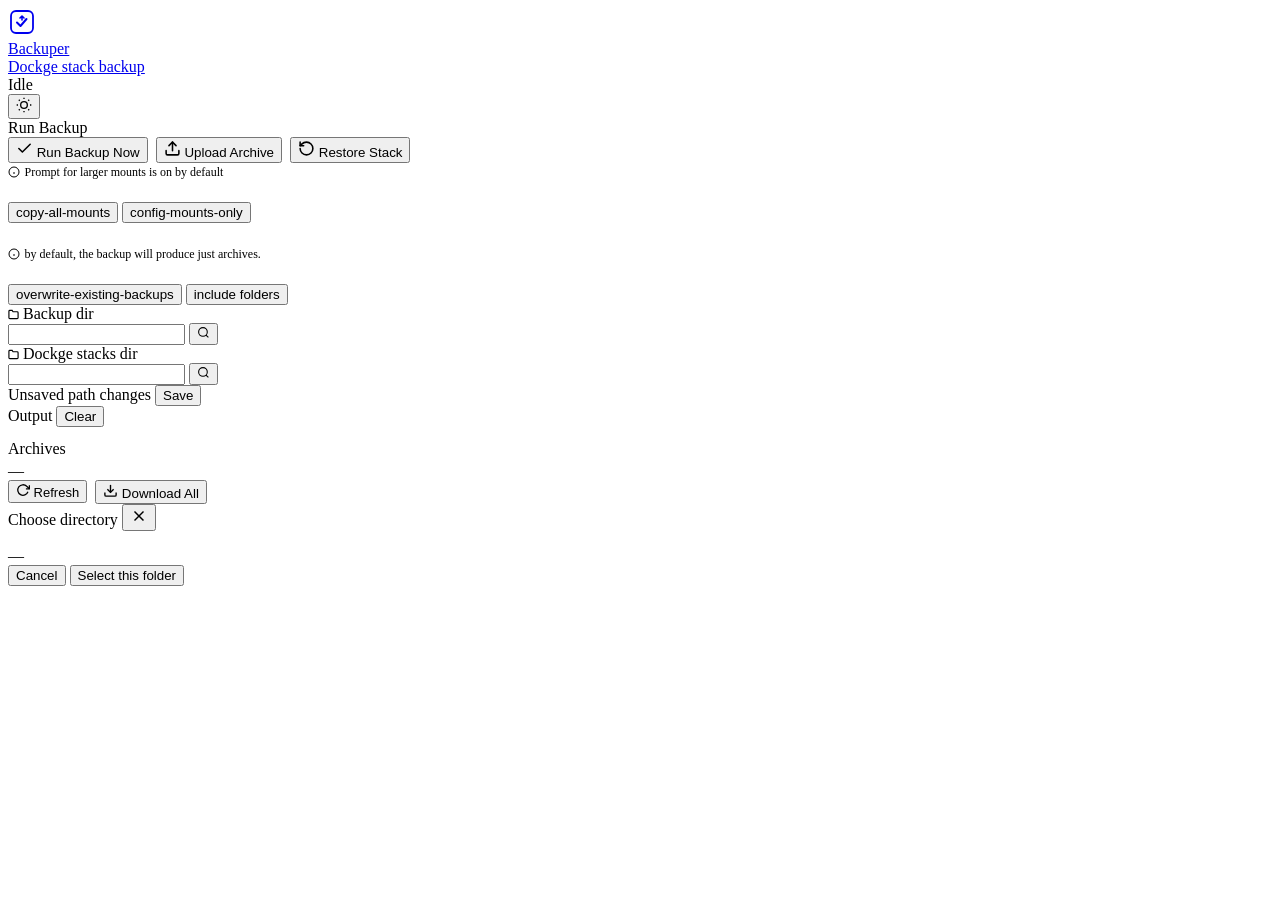
==== modules/webui/templates/index.html @ 8fef9fe8 "restructured things and cleanud up codebase" ====
<!DOCTYPE html>
<html lang="en" data-theme="dark">
<head>
    <meta charset="UTF-8">
    <meta name="viewport" content="width=device-width, initial-scale=1">
    <title>Backuper</title>
    <link rel="preconnect" href="https://fonts.googleapis.com">
    <link rel="preconnect" href="https://fonts.gstatic.com" crossorigin="">
    <link href="https://fonts.googleapis.com/css2?family=JetBrains+Mono:wght@400;600&family=Inter:wght@400;500;600&display=swap" rel="stylesheet">
    <link rel="stylesheet" href="/static/css/style.css">
</head>
<body>

<header>
    <a class="logo" href="/" aria-label="Backuper">
        <svg width="28" height="28" viewBox="0 0 28 28" fill="none" aria-hidden="true">
            <rect x="3" y="3" width="22" height="22" rx="5" stroke="currentColor" stroke-width="1.8"></rect>
            <path d="M9 14.5l3.5 3.5 6-7" stroke="currentColor" stroke-width="2" stroke-linecap="round" stroke-linejoin="round"></path>
            <path d="M14 8v4M14 8l-2 2M14 8l2 2" stroke="currentColor" stroke-width="1.6" stroke-linecap="round" stroke-linejoin="round"></path>
        </svg>
        <div>
            <div class="logo-text">Backuper</div>
            <div class="logo-sub">Dockge stack backup</div>
        </div>
    </a>
    <div class="header-right">
        <div id="status-badge" class="idle">
            <span class="dot"></span><span id="status-text">Idle</span>
        </div>
        <button class="icon-btn" data-theme-toggle="" aria-label="Toggle theme">
            <svg width="16" height="16" viewBox="0 0 24 24" fill="none" stroke="currentColor" stroke-width="2">
                <circle cx="12" cy="12" r="5"></circle>
                <path d="M12 1v2M12 21v2M4.22 4.22l1.42 1.42M18.36 18.36l1.42 1.42M1 12h2M21 12h2M4.22 19.78l1.42-1.42M18.36 5.64l1.42-1.42"></path>
            </svg>
        </button>
    </div>
</header>

<main>
    <div class="card">
        <div class="card-title">Run Backup</div>
        <div class="run-grid">
            <!-- top row: big button + flags -->
            <div class="run-top">
                <div style="display: flex; gap: 0.5rem; flex-wrap: wrap;">
                    <button id="btn-backup" class="btn btn-primary btn-lg" onclick="runBackup()">
                        <svg width="17" height="17" viewBox="0 0 24 24" fill="none" stroke="currentColor" stroke-width="2.2" stroke-linecap="round" stroke-linejoin="round"><polyline points="20 6 9 17 4 12"></polyline></svg>
                        Run Backup Now
                    </button>
                    <button id="btn-restore" class="btn btn-secondary btn-lg" onclick="document.getElementById('restore-upload').click()">
                        <svg width="17" height="17" viewBox="0 0 24 24" fill="none" stroke="currentColor" stroke-width="2.2" stroke-linecap="round" stroke-linejoin="round"><path d="M21 15v4a2 2 0 0 1-2 2H5a2 2 0 0 1-2-2v-4"></path><polyline points="17 8 12 3 7 8"></polyline><line x1="12" y1="3" x2="12" y2="15"></line></svg>
                        Upload Archive
                    </button>
                    <button id="btn-restore-action" class="btn btn-restore-stub btn-lg" onclick="runBatchRestore()">
                        <svg width="17" height="17" viewBox="0 0 24 24" fill="none" stroke="currentColor" stroke-width="2.2" stroke-linecap="round" stroke-linejoin="round"><path d="M3 12a9 9 0 1 0 9-9 9.75 9.75 0 0 0-6.74 2.74L3 8"></path><path d="M3 3v5h5"></path></svg>
                        Restore Stack
                    </button>
                    
                    <div id="restore-progress-wrap" style="display: none; width: 100%; min-height: 124px; margin-top: 1rem; background: var(--surface-2); padding: 0.75rem; border-radius: var(--radius); border: 1px solid var(--border); box-sizing: border-box; overflow: hidden;">
                        <!-- Overall Progress -->
                        <div style="display: flex; justify-content: space-between; align-items: center; margin-bottom: 0.4rem; height: 1.2rem; overflow: hidden;">
                            <span id="restore-status-text" style="font-size: 0.75rem; font-weight: 600; color: var(--text); white-space: nowrap; overflow: hidden; text-overflow: ellipsis; flex: 1; min-width: 0; margin-right: 1rem;">Overall Progress</span>
                            <span id="restore-percent" style="font-size: 0.75rem; font-family: var(--mono); color: var(--primary); font-weight: 600; flex-shrink: 0; width: 40px; text-align: right;">0%</span>
                        </div>
                        <div style="width: 100%; background: var(--surface-3); height: 6px; border-radius: 3px; overflow: hidden; border: 1px solid var(--border); margin-bottom: 0.8rem;">
                            <div id="restore-progress-bar" style="width: 0%; background: var(--primary); height: 100%; transition: width 0.3s ease;"></div>
                        </div>

                        <!-- Sub-task Progress -->
                        <div style="display: flex; justify-content: space-between; align-items: center; margin-bottom: 0.4rem; height: 1.1rem; overflow: hidden;">
                            <span id="sub-status-text" style="font-size: 0.7rem; font-weight: 500; color: var(--muted); white-space: nowrap; overflow: hidden; text-overflow: ellipsis; flex: 1; min-width: 0; margin-right: 1rem;">Current Task</span>
                            <span id="sub-percent" style="font-size: 0.7rem; font-family: var(--mono); color: var(--warn); font-weight: 600; flex-shrink: 0; width: 40px; text-align: right;">0%</span>
                        </div>
                        <div style="width: 100%; background: var(--surface-3); height: 6px; border-radius: 3px; overflow: hidden; border: 1px solid var(--border);">
                            <div id="sub-progress-bar" style="width: 0%; background: var(--warn); height: 100%; transition: width 0.3s ease;"></div>
                        </div>
                        <div id="restore-current-file" style="margin-top: 0.5rem; font-size: 0.65rem; color: var(--muted); font-family: var(--mono); white-space: nowrap; overflow: hidden; text-overflow: ellipsis; width: 100%; height: 1rem; line-height: 1rem;"></div>
                    </div>
                    <input type="file" id="restore-upload" style="display: none;" accept=".tar.gz,.zip" onchange="uploadArchive(event)">
                </div>
                
                <div style="display: flex; flex-direction: column; gap: 0.625rem; flex: 1; min-width: 280px;">
                    <p style="font-size:.75rem;color:var(--muted);margin-top:.15rem;font-weight:500;">
                        <svg width="12" height="12" viewBox="0 0 24 24" fill="none" stroke="currentColor" stroke-width="2" style="display:inline;vertical-align:-.15em;margin-right:.1rem"><circle cx="12" cy="12" r="10"></circle><line x1="12" y1="16" x2="12" y2="12"></line><line x1="12" y1="8" x2="12.01" y2="8"></line></svg>
                        Prompt for larger mounts is on by default
                    </p>
                    <div class="flags">
                        <button class="flag-toggle" data-flag="--copy-all" onclick="toggleFlag(this)" title="Copy all bind mounts without prompting">copy-all-mounts</button>
                        <button class="flag-toggle" data-flag="--reject-all" onclick="toggleFlag(this)" title="Skip all bind mounts (config only)">config-mounts-only</button>
                    </div>
                    
                    <hr style="border: 0; height: 1px; background: var(--border); margin: 0;">
                    
                    <p style="font-size:.75rem;color:var(--muted);margin-top:.15rem;font-weight:500;">
                        <svg width="12" height="12" viewBox="0 0 24 24" fill="none" stroke="currentColor" stroke-width="2" style="display:inline;vertical-align:-.15em;margin-right:.1rem"><circle cx="12" cy="12" r="10"></circle><line x1="12" y1="16" x2="12" y2="12"></line><line x1="12" y1="8" x2="12.01" y2="8"></line></svg>
                        by default, the backup will produce just archives.
                    </p>
                    <div class="flags">
                        <button class="flag-toggle" data-flag="--force" onclick="toggleFlag(this)" title="Overwrite existing output folders">overwrite-existing-backups</button>
                        <button class="flag-toggle" data-flag="--archive" onclick="toggleFlag(this)" title="Pack each service dir into .tar.gz">include folders</button>
                    </div>
                </div>
            </div>

            <!-- path row: always visible, right under the button -->
            <div class="path-row">
                <div class="path-field">
                    <label class="path-label" for="input-backup-dir">
                        <svg width="11" height="11" viewBox="0 0 24 24" fill="none" stroke="currentColor" stroke-width="2.5" style="display:inline;vertical-align:-.1em"><path d="M22 19a2 2 0 0 1-2 2H4a2 2 0 0 1-2-2V5a2 2 0 0 1 2-2h5l2 3h9a2 2 0 0 1 2 2z"></path></svg>
                        Backup dir
                    </label>
                    <div class="path-input-row">
                        <input class="path-input" id="input-backup-dir" type="text" autocomplete="off" spellcheck="false" oninput="markDirty()">
                        <button class="browse-btn" onclick="openBrowser('backup_dir')" title="Browse">
                            <svg width="13" height="13" viewBox="0 0 24 24" fill="none" stroke="currentColor" stroke-width="2"><circle cx="11" cy="11" r="8"></circle><line x1="21" y1="21" x2="16.65" y2="16.65"></line></svg>
                        </button>
                    </div>
                </div>
                <div class="path-field">
                    <label class="path-label" for="input-stacks-dir">
                        <svg width="11" height="11" viewBox="0 0 24 24" fill="none" stroke="currentColor" stroke-width="2.5" style="display:inline;vertical-align:-.1em"><path d="M22 19a2 2 0 0 1-2 2H4a2 2 0 0 1-2-2V5a2 2 0 0 1 2-2h5l2 3h9a2 2 0 0 1 2 2z"></path></svg>
                        Dockge stacks dir
                    </label>
                    <div class="path-input-row">
                        <input class="path-input" id="input-stacks-dir" type="text" autocomplete="off" spellcheck="false" oninput="markDirty()">
                        <button class="browse-btn" onclick="openBrowser('stacks_dir')" title="Browse">
                            <svg width="13" height="13" viewBox="0 0 24 24" fill="none" stroke="currentColor" stroke-width="2"><circle cx="11" cy="11" r="8"></circle><line x1="21" y1="21" x2="16.65" y2="16.65"></line></svg>
                        </button>
                    </div>
                </div>
            </div>

            <!-- save bar: only appears when paths are edited -->
            <div class="save-bar" id="save-bar">
                <span>Unsaved path changes</span>
                <button onclick="savePaths()">Save</button>
                <div id="save-result" style="font-size:.78125rem;color:var(--success)"></div>
            </div>
        </div>
    </div>

    <div id="log-wrap">
        <div class="log-header">
            <span class="log-meta" id="log-meta">Output</span>
            <button id="btn-clear" onclick="clearLog()">Clear</button>
        </div>
        <pre id="log" role="log" aria-live="polite" aria-label="Backup output"></pre>
    </div>

    <div id="archives-section" class="visible">
        <div class="archives-header">
            <div>
                <div class="card-title" style="margin-bottom:.25rem">Archives</div>
                <div class="archive-count" id="archive-count">—</div>
            </div>
            <div style="display:flex;gap:.5rem;align-items:center">
                <button class="btn btn-ghost" style="font-size:.8125rem" onclick="loadArchives()">
                    <svg width="14" height="14" viewBox="0 0 24 24" fill="none" stroke="currentColor" stroke-width="2.2"><polyline points="23 4 23 10 17 10"></polyline><path d="M20.49 15a9 9 0 1 1-2.12-9.36L23 10"></path></svg>
                    Refresh
                </button>
                <button id="btn-dl-all" class="btn-dl-all" onclick="downloadAll()">
                    <svg width="15" height="15" viewBox="0 0 24 24" fill="none" stroke="currentColor" stroke-width="2.2"><path d="M21 15v4a2 2 0 0 1-2 2H5a2 2 0 0 1-2-2v-4"></path><polyline points="7 10 12 15 17 10"></polyline><line x1="12" y1="15" x2="12" y2="3"></line></svg>
                    Download All
                </button>
            </div>
        </div>
        <div id="archive-grid" class="archive-grid"></div>
    </div>
</main>

<!-- ── File browser modal ───────────────────────────────────────────── -->
<div class="backdrop" id="backdrop" role="dialog" aria-modal="true" aria-label="Choose directory" onclick="backdropClick(event)">
    <div class="modal">
        <div class="modal-head">
            <span class="modal-head-title" id="browser-title">Choose directory</span>
            <button class="modal-close" onclick="closeBrowser()" aria-label="Close">
                <svg width="18" height="18" viewBox="0 0 24 24" fill="none" stroke="currentColor" stroke-width="2"><line x1="18" y1="6" x2="6" y2="18"></line><line x1="6" y1="6" x2="18" y2="18"></line></svg>
            </button>
        </div>

        <div class="modal-crumb" id="browser-crumb"></div>

        <div class="modal-body">
            <ul class="dir-list" id="browser-list"></ul>
        </div>

        <div class="modal-foot">
            <div class="modal-cur" id="browser-cur-path">—</div>
            <div class="modal-actions">
                <button class="btn btn-ghost" onclick="closeBrowser()">Cancel</button>
                <button class="btn btn-primary" onclick="confirmBrowser()">Select this folder</button>
            </div>
        </div>
    </div>
</div>

<script src="/static/js/app.js"></script>
</body>
</html>
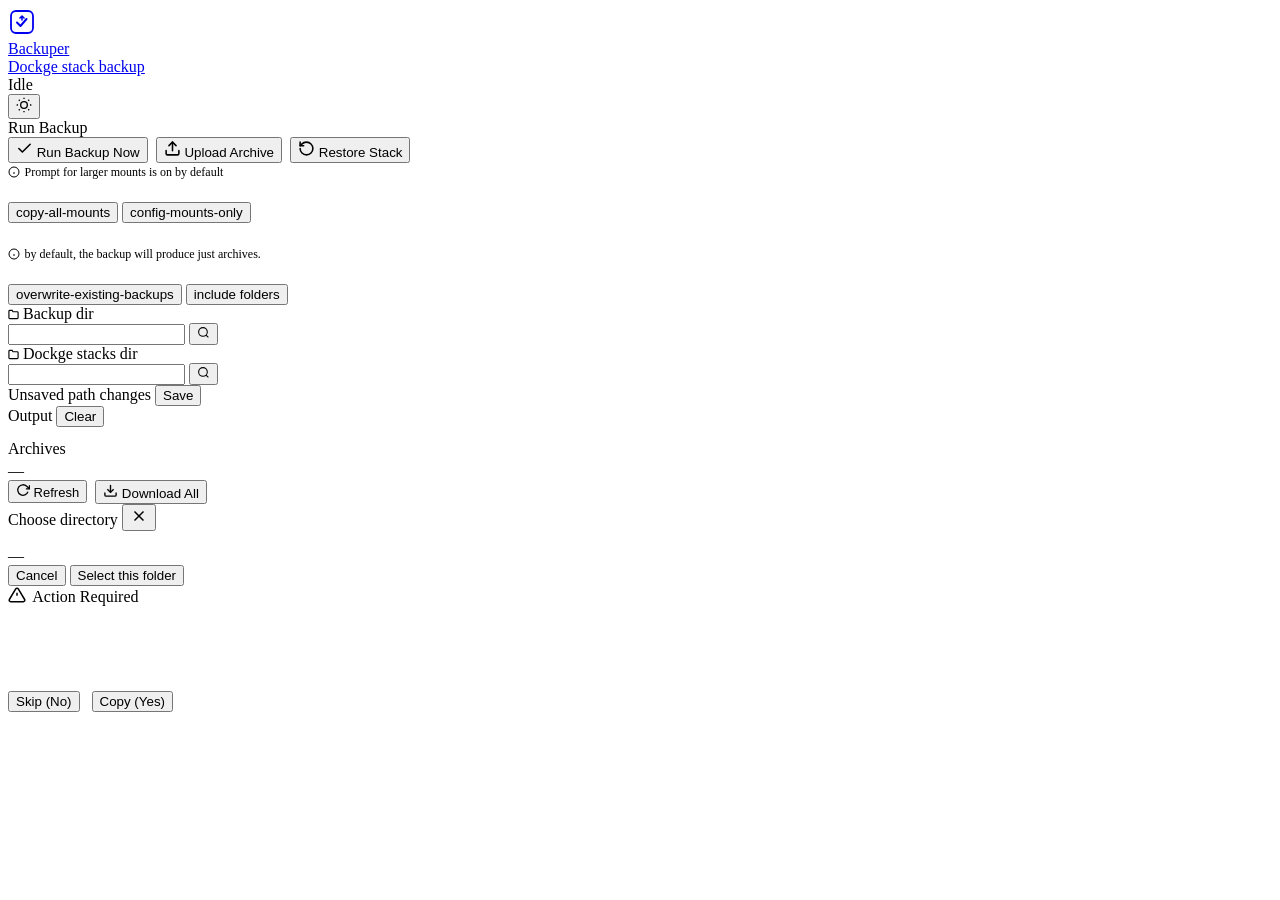
==== commit 26c16549: "adjusted" ====
--- a/modules/webui/templates/index.html
+++ b/modules/webui/templates/index.html
@@ -194,6 +194,28 @@
     </div>
 </div>
 
+<!-- ── Prompt modal ───────────────────────────────────────────── -->
+<div class="backdrop" id="prompt-backdrop" role="dialog" aria-modal="true" style="z-index: 1000;">
+    <div class="modal">
+        <div class="modal-head">
+            <span class="modal-head-title" style="color: var(--warn)">
+                <svg width="18" height="18" viewBox="0 0 24 24" fill="none" stroke="currentColor" stroke-width="2" style="display:inline;vertical-align:-.1em;margin-right:.2rem"><path d="M10.29 3.86L1.82 18a2 2 0 0 0 1.71 3h16.94a2 2 0 0 0 1.71-3L13.71 3.86a2 2 0 0 0-3.42 0z"/><line x1="12" y1="9" x2="12" y2="13"/><line x1="12" y1="17" x2="12.01" y2="17"/></svg>
+                Action Required
+            </span>
+        </div>
+        <div class="modal-body" style="padding: 1rem; max-height: 60vh; overflow-y: auto;">
+            <p id="prompt-context" style="white-space: pre-wrap; font-family: var(--mono); font-size: 0.8rem; background: var(--surface-2); padding: 0.75rem; border-radius: var(--radius); color: var(--text);"></p>
+            <p id="prompt-text" style="margin-top: 1rem; font-weight: 600; font-size: 0.9rem; color: var(--warn);"></p>
+        </div>
+        <div class="modal-foot">
+            <div class="modal-actions" style="width: 100%; justify-content: flex-end;">
+                <button class="btn btn-ghost" onclick="respondToPrompt('n')" style="margin-right: 0.5rem;">Skip (No)</button>
+                <button class="btn btn-primary" onclick="respondToPrompt('y')">Copy (Yes)</button>
+            </div>
+        </div>
+    </div>
+</div>
+
 <script src="/static/js/app.js"></script>
 </body>
 </html>
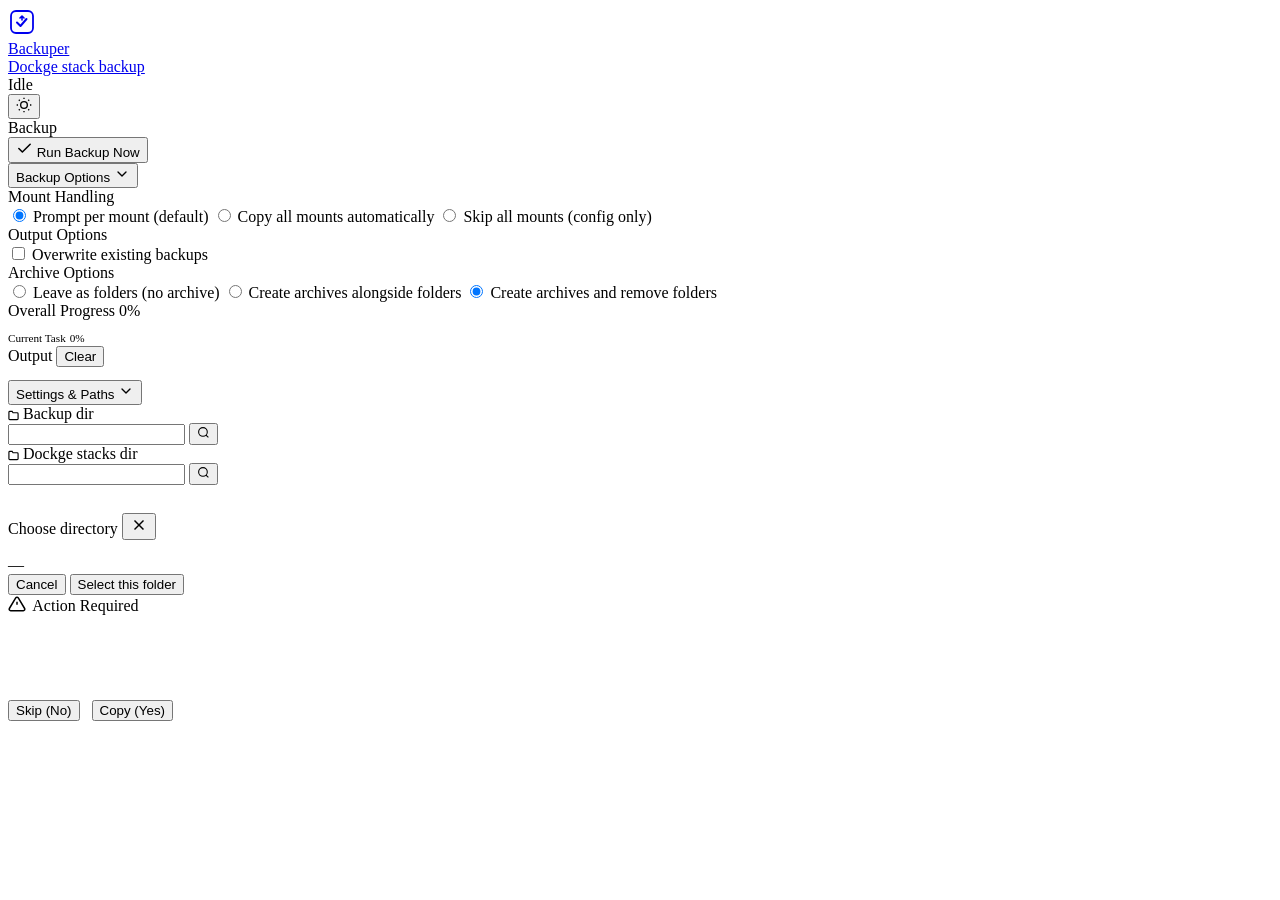
==== commit 046b318e: "initial rework" ====
--- a/modules/webui/templates/index.html
+++ b/modules/webui/templates/index.html
@@ -37,72 +37,150 @@
 </header>
 
 <main>
-    <div class="card">
-        <div class="card-title">Run Backup</div>
-        <div class="run-grid">
-            <!-- top row: big button + flags -->
-            <div class="run-top">
-                <div style="display: flex; gap: 0.5rem; flex-wrap: wrap;">
-                    <button id="btn-backup" class="btn btn-primary btn-lg" onclick="runBackup()">
-                        <svg width="17" height="17" viewBox="0 0 24 24" fill="none" stroke="currentColor" stroke-width="2.2" stroke-linecap="round" stroke-linejoin="round"><polyline points="20 6 9 17 4 12"></polyline></svg>
-                        Run Backup Now
-                    </button>
-                    <button id="btn-restore" class="btn btn-secondary btn-lg" onclick="document.getElementById('restore-upload').click()">
-                        <svg width="17" height="17" viewBox="0 0 24 24" fill="none" stroke="currentColor" stroke-width="2.2" stroke-linecap="round" stroke-linejoin="round"><path d="M21 15v4a2 2 0 0 1-2 2H5a2 2 0 0 1-2-2v-4"></path><polyline points="17 8 12 3 7 8"></polyline><line x1="12" y1="3" x2="12" y2="15"></line></svg>
-                        Upload Archive
-                    </button>
-                    <button id="btn-restore-action" class="btn btn-restore-stub btn-lg" onclick="runBatchRestore()">
-                        <svg width="17" height="17" viewBox="0 0 24 24" fill="none" stroke="currentColor" stroke-width="2.2" stroke-linecap="round" stroke-linejoin="round"><path d="M3 12a9 9 0 1 0 9-9 9.75 9.75 0 0 0-6.74 2.74L3 8"></path><path d="M3 3v5h5"></path></svg>
-                        Restore Stack
-                    </button>
-                    
-                    <div id="restore-progress-wrap" style="display: none; width: 100%; min-height: 124px; margin-top: 1rem; background: var(--surface-2); padding: 0.75rem; border-radius: var(--radius); border: 1px solid var(--border); box-sizing: border-box; overflow: hidden;">
-                        <!-- Overall Progress -->
-                        <div style="display: flex; justify-content: space-between; align-items: center; margin-bottom: 0.4rem; height: 1.2rem; overflow: hidden;">
-                            <span id="restore-status-text" style="font-size: 0.75rem; font-weight: 600; color: var(--text); white-space: nowrap; overflow: hidden; text-overflow: ellipsis; flex: 1; min-width: 0; margin-right: 1rem;">Overall Progress</span>
-                            <span id="restore-percent" style="font-size: 0.75rem; font-family: var(--mono); color: var(--primary); font-weight: 600; flex-shrink: 0; width: 40px; text-align: right;">0%</span>
-                        </div>
-                        <div style="width: 100%; background: var(--surface-3); height: 6px; border-radius: 3px; overflow: hidden; border: 1px solid var(--border); margin-bottom: 0.8rem;">
-                            <div id="restore-progress-bar" style="width: 0%; background: var(--primary); height: 100%; transition: width 0.3s ease;"></div>
-                        </div>
-
-                        <!-- Sub-task Progress -->
-                        <div style="display: flex; justify-content: space-between; align-items: center; margin-bottom: 0.4rem; height: 1.1rem; overflow: hidden;">
-                            <span id="sub-status-text" style="font-size: 0.7rem; font-weight: 500; color: var(--muted); white-space: nowrap; overflow: hidden; text-overflow: ellipsis; flex: 1; min-width: 0; margin-right: 1rem;">Current Task</span>
-                            <span id="sub-percent" style="font-size: 0.7rem; font-family: var(--mono); color: var(--warn); font-weight: 600; flex-shrink: 0; width: 40px; text-align: right;">0%</span>
-                        </div>
-                        <div style="width: 100%; background: var(--surface-3); height: 6px; border-radius: 3px; overflow: hidden; border: 1px solid var(--border);">
-                            <div id="sub-progress-bar" style="width: 0%; background: var(--warn); height: 100%; transition: width 0.3s ease;"></div>
-                        </div>
-                        <div id="restore-current-file" style="margin-top: 0.5rem; font-size: 0.65rem; color: var(--muted); font-family: var(--mono); white-space: nowrap; overflow: hidden; text-overflow: ellipsis; width: 100%; height: 1rem; line-height: 1rem;"></div>
-                    </div>
-                    <input type="file" id="restore-upload" style="display: none;" accept=".tar.gz,.zip" onchange="uploadArchive(event)">
-                </div>
-                
-                <div style="display: flex; flex-direction: column; gap: 0.625rem; flex: 1; min-width: 280px;">
-                    <p style="font-size:.75rem;color:var(--muted);margin-top:.15rem;font-weight:500;">
-                        <svg width="12" height="12" viewBox="0 0 24 24" fill="none" stroke="currentColor" stroke-width="2" style="display:inline;vertical-align:-.15em;margin-right:.1rem"><circle cx="12" cy="12" r="10"></circle><line x1="12" y1="16" x2="12" y2="12"></line><line x1="12" y1="8" x2="12.01" y2="8"></line></svg>
-                        Prompt for larger mounts is on by default
-                    </p>
-                    <div class="flags">
-                        <button class="flag-toggle" data-flag="--copy-all" onclick="toggleFlag(this)" title="Copy all bind mounts without prompting">copy-all-mounts</button>
-                        <button class="flag-toggle" data-flag="--reject-all" onclick="toggleFlag(this)" title="Skip all bind mounts (config only)">config-mounts-only</button>
-                    </div>
-                    
-                    <hr style="border: 0; height: 1px; background: var(--border); margin: 0;">
-                    
-                    <p style="font-size:.75rem;color:var(--muted);margin-top:.15rem;font-weight:500;">
-                        <svg width="12" height="12" viewBox="0 0 24 24" fill="none" stroke="currentColor" stroke-width="2" style="display:inline;vertical-align:-.15em;margin-right:.1rem"><circle cx="12" cy="12" r="10"></circle><line x1="12" y1="16" x2="12" y2="12"></line><line x1="12" y1="8" x2="12.01" y2="8"></line></svg>
-                        by default, the backup will produce just archives.
-                    </p>
-                    <div class="flags">
-                        <button class="flag-toggle" data-flag="--force" onclick="toggleFlag(this)" title="Overwrite existing output folders">overwrite-existing-backups</button>
-                        <button class="flag-toggle" data-flag="--archive" onclick="toggleFlag(this)" title="Pack each service dir into .tar.gz">include folders</button>
-                    </div>
-                </div>
-            </div>
-
-            <!-- path row: always visible, right under the button -->
+    <!-- ── BACKUP SECTION ────────────────────────────────────────────────── -->
+    <section id="backup-section" class="section-block">
+        <div class="section-header">
+            <div class="section-title">Backup</div>
+            <button id="btn-backup" class="btn btn-primary btn-lg" onclick="runBackup()">
+                <svg width="17" height="17" viewBox="0 0 24 24" fill="none" stroke="currentColor" stroke-width="2.2" stroke-linecap="round" stroke-linejoin="round"><polyline points="20 6 9 17 4 12"></polyline></svg>
+                Run Backup Now
+            </button>
+        </div>
+        
+        <div class="section-collapsible">
+            <button class="section-toggle" aria-expanded="false" onclick="toggleSection(this)">
+                Backup Options
+                <svg width="16" height="16" viewBox="0 0 24 24" fill="none" stroke="currentColor" stroke-width="2" stroke-linecap="round" stroke-linejoin="round"><polyline points="6 9 12 15 18 9"></polyline></svg>
+            </button>
+            <div class="section-content">
+                <div class="option-group">
+                    <div class="option-group-title">Mount Handling</div>
+                    <label class="option-label">
+                        <input type="radio" name="flag_mount" value="" checked>
+                        Prompt per mount (default)
+                    </label>
+                    <label class="option-label">
+                        <input type="radio" name="flag_mount" value="--copy-all">
+                        Copy all mounts automatically
+                    </label>
+                    <label class="option-label">
+                        <input type="radio" name="flag_mount" value="--reject-all">
+                        Skip all mounts (config only)
+                    </label>
+                </div>
+
+                <div class="option-group">
+                    <div class="option-group-title">Output Options</div>
+                    <label class="option-label">
+                        <input type="checkbox" id="flag-force" value="--force">
+                        Overwrite existing backups
+                    </label>
+                </div>
+
+                <div class="option-group">
+                    <div class="option-group-title">Archive Options</div>
+                    <label class="option-label">
+                        <input type="radio" name="flag_archive" value="--no-archive">
+                        Leave as folders (no archive)
+                    </label>
+                    <label class="option-label">
+                        <input type="radio" name="flag_archive" value="--archive">
+                        Create archives alongside folders
+                    </label>
+                    <label class="option-label">
+                        <input type="radio" name="flag_archive" value="--archive-replace" checked>
+                        Create archives and remove folders
+                    </label>
+                </div>
+            </div>
+        </div>
+    </section>
+
+    <!-- ── PROGRESS SECTION ──────────────────────────────────────────────── -->
+    <section id="progress-section" class="progress-section">
+        <div class="progress-row">
+            <span class="progress-label" id="job-status-text">Overall Progress</span>
+            <span class="progress-percent" id="job-percent">0%</span>
+        </div>
+        <div class="progress-track">
+            <div class="progress-fill" id="job-progress-bar"></div>
+        </div>
+
+        <div class="progress-row" style="margin-top: 0.5rem;">
+            <span class="progress-label" id="sub-status-text" style="color: var(--muted); font-size: 0.7rem;">Current Task</span>
+            <span class="progress-percent warn" id="sub-percent" style="font-size: 0.7rem;">0%</span>
+        </div>
+        <div class="progress-track">
+            <div class="progress-fill warn" id="sub-progress-bar"></div>
+        </div>
+        
+        <div id="job-current-file" class="progress-current-file"></div>
+        
+        <div class="progress-actions">
+            <button id="btn-abort" class="btn" style="display: none; background: var(--error); color: white;" onclick="abortJob()">
+                <svg width="15" height="15" viewBox="0 0 24 24" fill="none" stroke="currentColor" stroke-width="2.2" stroke-linecap="round" stroke-linejoin="round"><circle cx="12" cy="12" r="10"></circle><line x1="15" y1="9" x2="9" y2="15"></line><line x1="9" y1="9" x2="15" y2="15"></line></svg>
+                Abort
+            </button>
+        </div>
+    </section>
+
+    <!-- ── LOG OUTPUT ────────────────────────────────────────────────────── -->
+    <div id="log-wrap">
+        <div class="log-header">
+            <span class="log-meta" id="log-meta">Output</span>
+            <button id="btn-clear" onclick="clearLog()">Clear</button>
+        </div>
+        <pre id="log" role="log" aria-live="polite" aria-label="Job output"></pre>
+    </div>
+
+    <!-- ── ARCHIVES SECTION ──────────────────────────────────────────────── -->
+    <section id="archives-section" class="section-block" style="display: none;">
+        <div class="archives-header" style="margin-bottom: 1rem;">
+            <div>
+                <div class="section-title" style="margin-bottom:.25rem">Archives</div>
+                <div class="archive-count" id="archive-count">—</div>
+            </div>
+        </div>
+
+        <div class="archives-actions">
+            <button id="btn-restore" class="btn btn-secondary" onclick="document.getElementById('restore-upload').click()">
+                <svg width="15" height="15" viewBox="0 0 24 24" fill="none" stroke="currentColor" stroke-width="2.2" stroke-linecap="round" stroke-linejoin="round"><path d="M21 15v4a2 2 0 0 1-2 2H5a2 2 0 0 1-2-2v-4"></path><polyline points="17 8 12 3 7 8"></polyline><line x1="12" y1="3" x2="12" y2="15"></line></svg>
+                Upload Archive
+            </button>
+            <input type="file" id="restore-upload" style="display: none;" accept=".tar.gz,.zip" onchange="uploadArchive(event)">
+            
+            <button id="btn-dl-all" class="btn btn-primary" style="margin-left: auto;" onclick="downloadAll()">
+                <svg width="15" height="15" viewBox="0 0 24 24" fill="none" stroke="currentColor" stroke-width="2.2"><path d="M21 15v4a2 2 0 0 1-2 2H5a2 2 0 0 1-2-2v-4"></path><polyline points="7 10 12 15 17 10"></polyline><line x1="12" y1="15" x2="12" y2="3"></line></svg>
+                Download All
+            </button>
+            <button class="btn btn-ghost" onclick="loadArchives()">
+                <svg width="14" height="14" viewBox="0 0 24 24" fill="none" stroke="currentColor" stroke-width="2.2"><polyline points="23 4 23 10 17 10"></polyline><path d="M20.49 15a9 9 0 1 1-2.12-9.36L23 10"></path></svg>
+                Refresh
+            </button>
+        </div>
+
+        <div style="margin-bottom: 0.75rem; display: flex; gap: 0.5rem;">
+            <button class="btn btn-ghost" style="font-size: 0.75rem; padding: 0.25rem 0.5rem;" onclick="toggleAllArchives(true)">Select All</button>
+            <button class="btn btn-ghost" style="font-size: 0.75rem; padding: 0.25rem 0.5rem;" onclick="toggleAllArchives(false)">Deselect All</button>
+        </div>
+
+        <div id="archive-grid" class="archive-grid"></div>
+
+        <div class="restore-footer">
+            <button id="btn-restore-action" class="btn btn-restore-stub btn-lg" onclick="showRestoreModal()" disabled>
+                <svg width="17" height="17" viewBox="0 0 24 24" fill="none" stroke="currentColor" stroke-width="2.2" stroke-linecap="round" stroke-linejoin="round"><path d="M3 12a9 9 0 1 0 9-9 9.75 9.75 0 0 0-6.74 2.74L3 8"></path><path d="M3 3v5h5"></path></svg>
+                <span id="restore-btn-text">Restore Selected (0)</span>
+            </button>
+        </div>
+    </section>
+
+    <!-- ── SETTINGS SECTION ──────────────────────────────────────────────── -->
+    <section id="settings-section" class="section-collapsible" style="margin-top: 0.5rem;">
+        <button class="section-toggle" aria-expanded="false" onclick="toggleSection(this)">
+            Settings & Paths
+            <svg width="16" height="16" viewBox="0 0 24 24" fill="none" stroke="currentColor" stroke-width="2" stroke-linecap="round" stroke-linejoin="round"><polyline points="6 9 12 15 18 9"></polyline></svg>
+        </button>
+        <div class="section-content">
             <div class="path-row">
                 <div class="path-field">
                     <label class="path-label" for="input-backup-dir">
@@ -129,43 +207,9 @@
                     </div>
                 </div>
             </div>
-
-            <!-- save bar: only appears when paths are edited -->
-            <div class="save-bar" id="save-bar">
-                <span>Unsaved path changes</span>
-                <button onclick="savePaths()">Save</button>
-                <div id="save-result" style="font-size:.78125rem;color:var(--success)"></div>
-            </div>
-        </div>
-    </div>
-
-    <div id="log-wrap">
-        <div class="log-header">
-            <span class="log-meta" id="log-meta">Output</span>
-            <button id="btn-clear" onclick="clearLog()">Clear</button>
-        </div>
-        <pre id="log" role="log" aria-live="polite" aria-label="Backup output"></pre>
-    </div>
-
-    <div id="archives-section" class="visible">
-        <div class="archives-header">
-            <div>
-                <div class="card-title" style="margin-bottom:.25rem">Archives</div>
-                <div class="archive-count" id="archive-count">—</div>
-            </div>
-            <div style="display:flex;gap:.5rem;align-items:center">
-                <button class="btn btn-ghost" style="font-size:.8125rem" onclick="loadArchives()">
-                    <svg width="14" height="14" viewBox="0 0 24 24" fill="none" stroke="currentColor" stroke-width="2.2"><polyline points="23 4 23 10 17 10"></polyline><path d="M20.49 15a9 9 0 1 1-2.12-9.36L23 10"></path></svg>
-                    Refresh
-                </button>
-                <button id="btn-dl-all" class="btn-dl-all" onclick="downloadAll()">
-                    <svg width="15" height="15" viewBox="0 0 24 24" fill="none" stroke="currentColor" stroke-width="2.2"><path d="M21 15v4a2 2 0 0 1-2 2H5a2 2 0 0 1-2-2v-4"></path><polyline points="7 10 12 15 17 10"></polyline><line x1="12" y1="15" x2="12" y2="3"></line></svg>
-                    Download All
-                </button>
-            </div>
-        </div>
-        <div id="archive-grid" class="archive-grid"></div>
-    </div>
+            <div id="save-status" style="font-size:0.75rem; color:var(--success); margin-top: 0.75rem; text-align: right; height: 1rem;"></div>
+        </div>
+    </section>
 </main>
 
 <!-- ── File browser modal ───────────────────────────────────────────── -->
@@ -216,6 +260,57 @@
     </div>
 </div>
 
+<!-- ── Selection modal ───────────────────────────────────────────── -->
+<div class="backdrop" id="selection-backdrop" role="dialog" aria-modal="true" style="z-index: 1000; display: none;">
+    <div class="modal">
+        <div class="modal-head">
+            <span class="modal-head-title">Select Containers to Backup</span>
+            <button class="modal-close" onclick="closeSelectionModal()" aria-label="Close">
+                <svg width="18" height="18" viewBox="0 0 24 24" fill="none" stroke="currentColor" stroke-width="2"><line x1="18" y1="6" x2="6" y2="18"></line><line x1="6" y1="6" x2="18" y2="18"></line></svg>
+            </button>
+        </div>
+        <div class="modal-body" style="padding: 1rem; max-height: 60vh; overflow-y: auto;">
+            <div style="margin-bottom: 1rem; display: flex; gap: 0.5rem;">
+                <button class="btn btn-ghost" style="font-size: 0.8rem; padding: 0.25rem 0.5rem;" onclick="toggleAllSelection(true)">Select All</button>
+                <button class="btn btn-ghost" style="font-size: 0.8rem; padding: 0.25rem 0.5rem;" onclick="toggleAllSelection(false)">Deselect All</button>
+            </div>
+            <div id="selection-list" style="display: flex; flex-direction: column; gap: 0.5rem;">
+                <!-- Checkboxes will be injected here -->
+            </div>
+        </div>
+        <div class="modal-foot">
+            <div class="modal-actions" style="width: 100%; justify-content: flex-end;">
+                <button class="btn btn-ghost" onclick="closeSelectionModal()" style="margin-right: 0.5rem;">Cancel</button>
+                <button class="btn btn-primary" onclick="confirmSelection()">Confirm Backup</button>
+            </div>
+        </div>
+    </div>
+</div>
+
+<!-- ── Restore Confirmation Modal ───────────────────────────────────────────── -->
+<div class="backdrop" id="restore-backdrop" role="dialog" aria-modal="true" style="z-index: 1000; display: none;">
+    <div class="modal">
+        <div class="modal-head">
+            <span class="modal-head-title">Confirm Restore</span>
+            <button class="modal-close" onclick="closeRestoreModal()" aria-label="Close">
+                <svg width="18" height="18" viewBox="0 0 24 24" fill="none" stroke="currentColor" stroke-width="2"><line x1="18" y1="6" x2="6" y2="18"></line><line x1="6" y1="6" x2="18" y2="18"></line></svg>
+            </button>
+        </div>
+        <div class="modal-body" style="padding: 1rem; max-height: 60vh; overflow-y: auto;">
+            <p style="margin-bottom: 1rem; color: var(--text);">You are about to restore the following archives. This action will extract the contents to your stacks directory.</p>
+            <div id="restore-list" style="display: flex; flex-direction: column; gap: 0.5rem; font-family: var(--mono); font-size: 0.8rem; color: var(--primary);">
+                <!-- List will be injected here -->
+            </div>
+        </div>
+        <div class="modal-foot">
+            <div class="modal-actions" style="width: 100%; justify-content: flex-end;">
+                <button class="btn btn-ghost" onclick="closeRestoreModal()" style="margin-right: 0.5rem;">Cancel</button>
+                <button class="btn btn-restore-stub" onclick="confirmBatchRestore()">Restore Now</button>
+            </div>
+        </div>
+    </div>
+</div>
+
 <script src="/static/js/app.js"></script>
 </body>
 </html>
